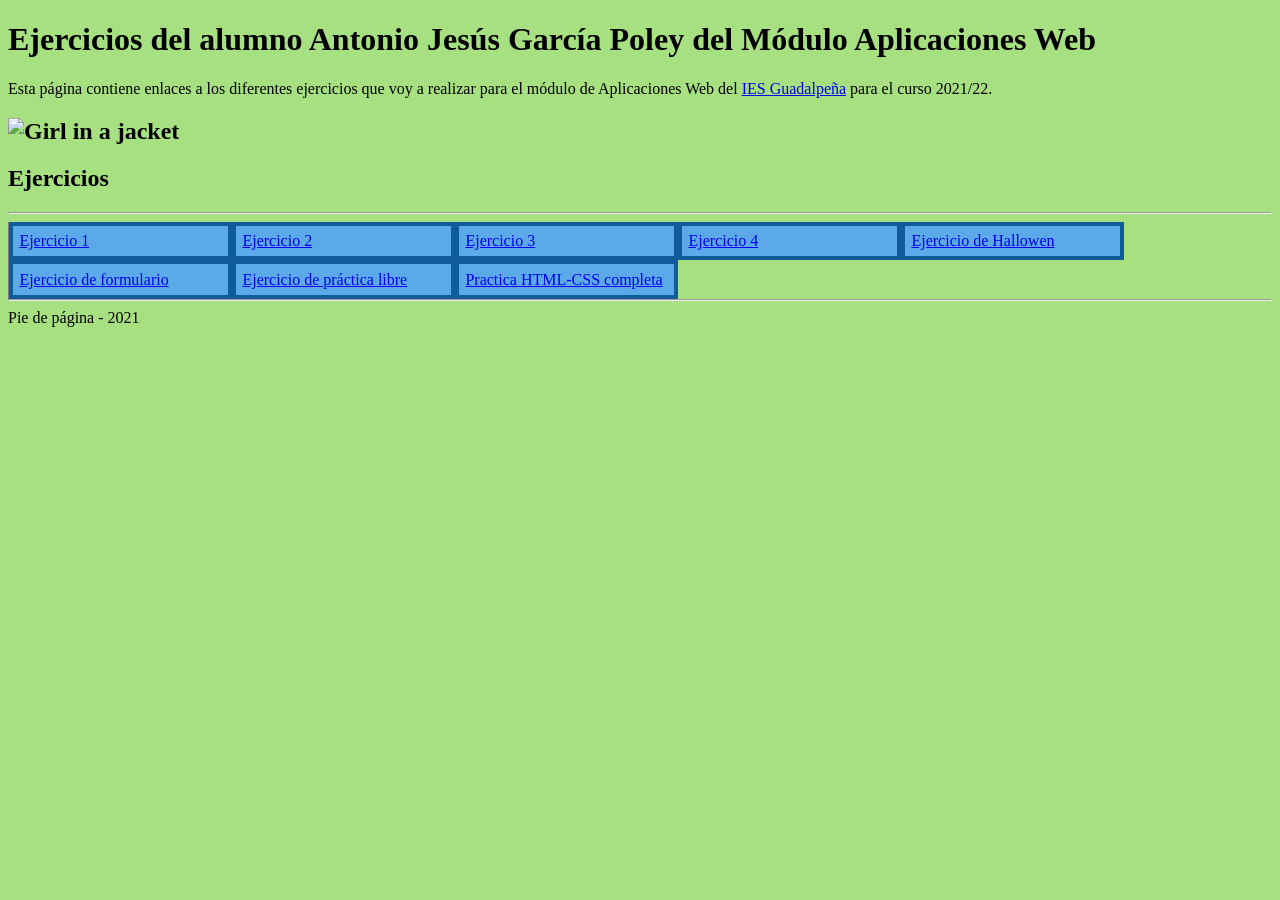
==== index.html @ e466b1ae "Update index.html" ====
<!DOCTYPE html>

<html lang="es">
<head>
	<title>Página Inicio</title>
	<meta charset="utf-8" />

	<h1> Ejercicios del alumno Antonio Jesús García Poley del Módulo Aplicaciones Web </h1> 

	<link rel="stylesheet" href="estiloindex.css" >
</head>
<body>

	<header> 
		 
		 Esta página contiene enlaces a los diferentes ejercicios que voy a realizar para el módulo de Aplicaciones Web del 
		 <a href="https://www.iesguadalpeña.es/">IES Guadalpeña</a> para el curso 2021/22.
		 
	</header>
<section>
	<h1> <img src="https://iesguadalpeña.es/sites/default/files/styles/anchopagina/public/iesguadalp1_0.jpg?itok=eDVbrpWa" alt="Girl in a jacket" width="300" height="200"> </h1>
		
			<h1> Ejercicios </h1>
			<hr/>
					<ul>
						<li> <a href="Ejercicio1.html" >Ejercicio 1 </a> </li> 
						<li> <a href="Ejercicio2.html" >Ejercicio 2 </a> </li>
						<li> <a href="Ejercicio3.html" >Ejercicio 3 </a> </li>
						<li> <a href="Ejercicio4.html" >Ejercicio 4 </a> </li>
						<li> <a href="miedo.html" >Ejercicio de Hallowen </a> </li>
						<li> <a href="formulario2CSS.html" >Ejercicio de formulario </a> </li>
						<li> <a href="PáginaPrincipal.html" >Ejercicio de práctica libre </a> </li>
						<li> <a href="AntonioJesusGarciaPoley/periodicoPrincipal.html" >Practica HTML-CSS completa </a> </li>


					</ul>
			<hr/>
	<header>
	
</section>
</body>
	<footer> Pie de página - 2021 </footer>
</html>
---- estiloindex.css ----
body{
    background-color: rgb(167, 224, 129);
}

ul{

       
        clear: both;
        float: left;
        width: 100%;
        list-style: none;
        margin: 0;
        padding: 0;
        clear: both;
    float: left;
    width: 100%;
    list-style: none;
    margin: 0;
    padding: 0;
border-left: 1px solid #7C7C7C;
            }
li{
    float: left;
    padding: .4em;
display: block;
text-decoration: none;
color: #333;
background: #5ba9e9;
border-top: 4px solid #105b99;
border-right: 4px solid #105b99;
border-bottom: 4px solid #105b99;
border-left: 4px solid #105b99;;
width: 16%;
}
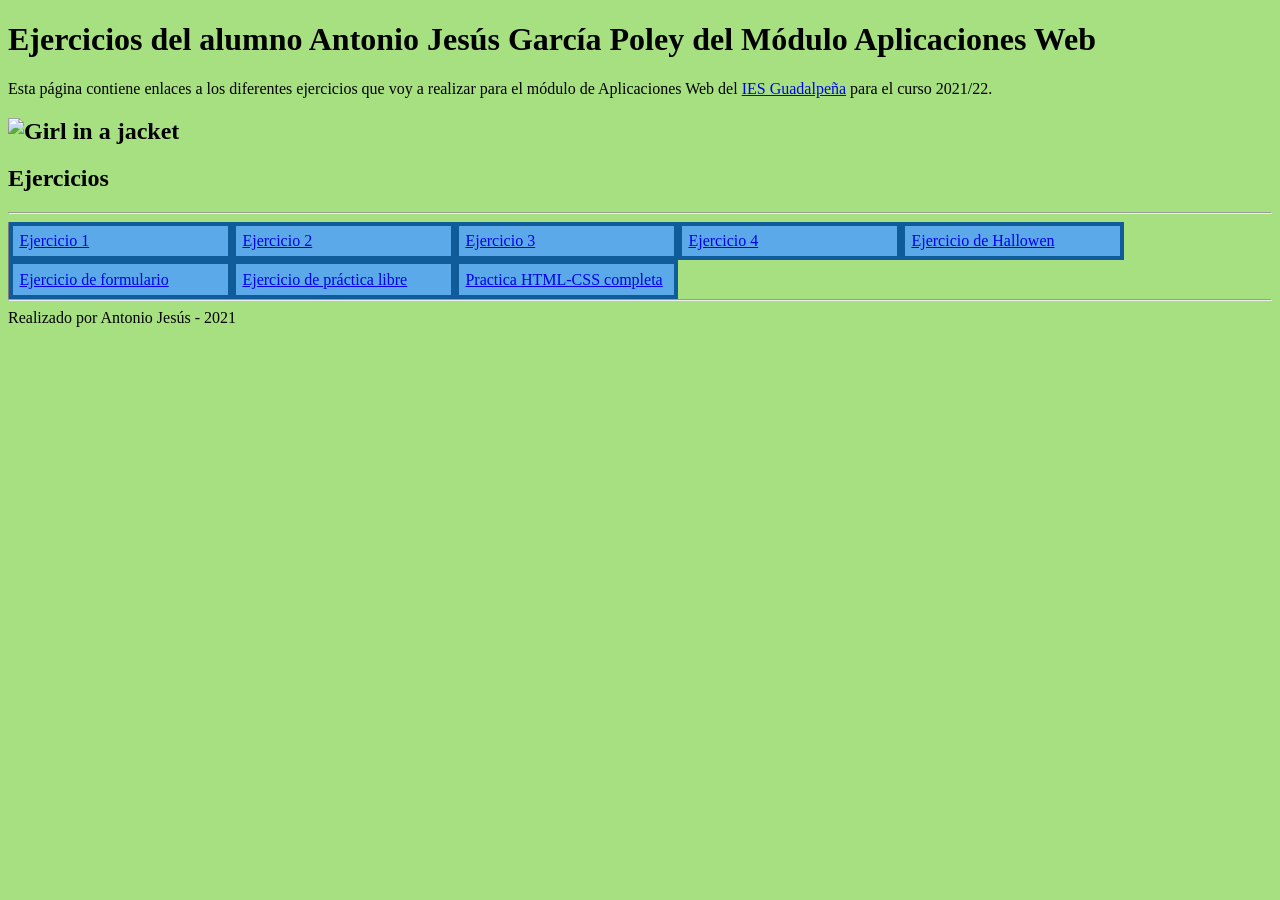
==== commit 4c7f2abd: "Update index.html" ====
--- a/index.html
+++ b/index.html
@@ -39,5 +39,5 @@
 	
 </section>
 </body>
-	<footer> Pie de página - 2021 </footer>
+	<footer> Realizado por Antonio Jesús - 2021 </footer>
 </html>
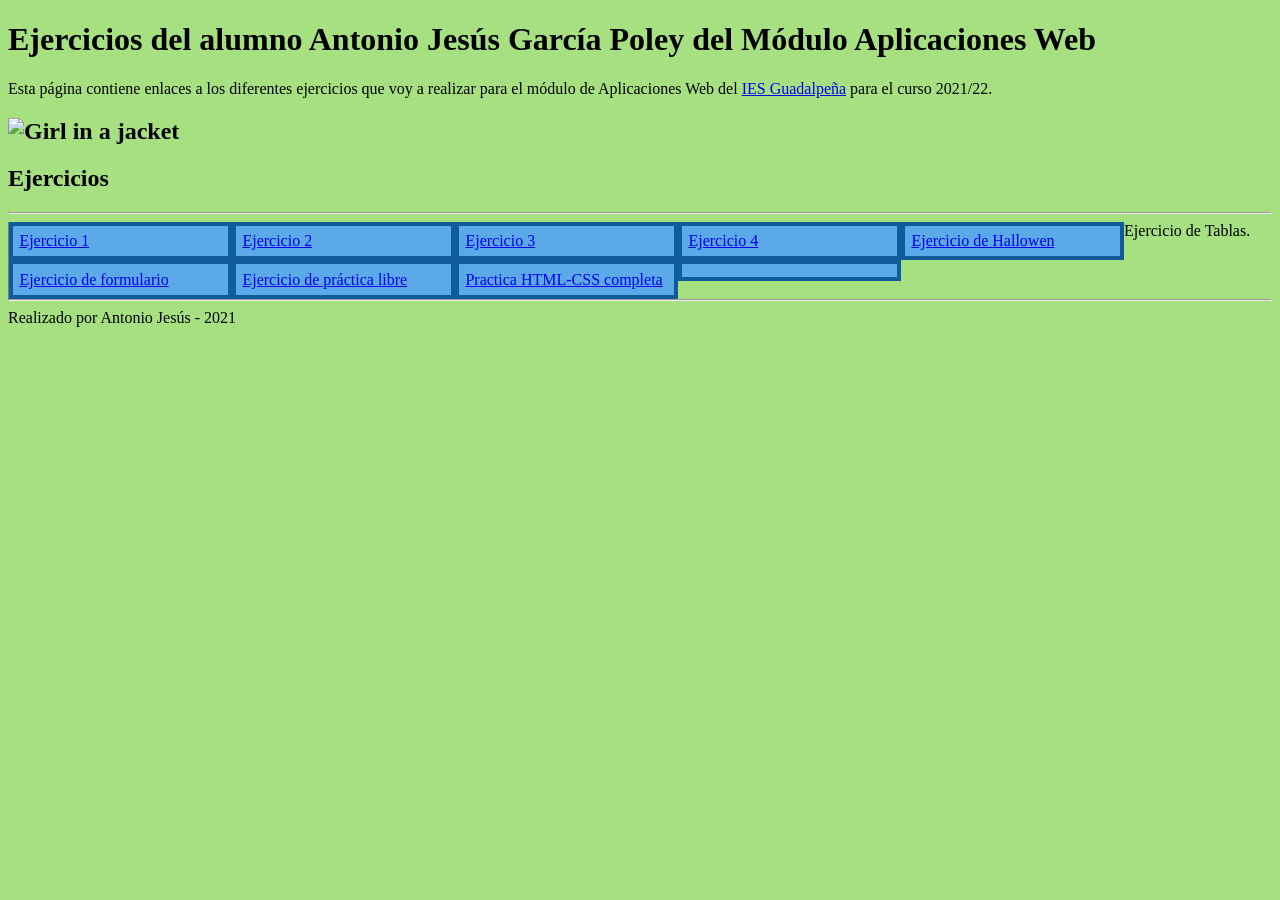
==== commit dc50691d: "Update index.html" ====
--- a/index.html
+++ b/index.html
@@ -31,6 +31,7 @@
 						<li> <a href="formulario2CSS.html" >Ejercicio de formulario </a> </li>
 						<li> <a href="PáginaPrincipal.html" >Ejercicio de práctica libre </a> </li>
 						<li> <a href="AntonioJesusGarciaPoley/periodicoPrincipal.html" >Practica HTML-CSS completa </a> </li>
+						<li> <a href="EjercicioTablas.html" > </a> </li>Ejercicio de Tablas.
 
 
 					</ul>
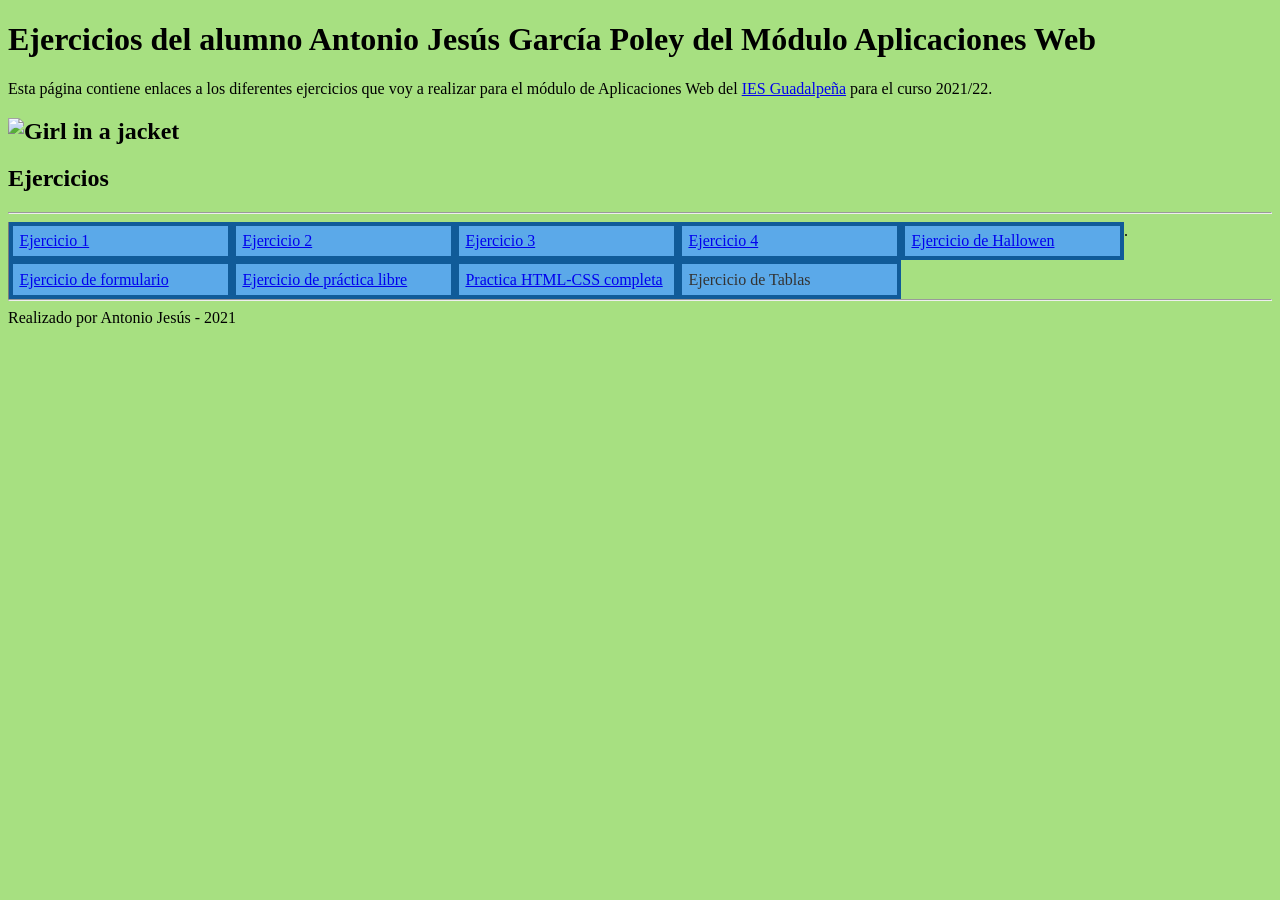
==== commit fd513c1d: "Update index.html" ====
--- a/index.html
+++ b/index.html
@@ -31,7 +31,7 @@
 						<li> <a href="formulario2CSS.html" >Ejercicio de formulario </a> </li>
 						<li> <a href="PáginaPrincipal.html" >Ejercicio de práctica libre </a> </li>
 						<li> <a href="AntonioJesusGarciaPoley/periodicoPrincipal.html" >Practica HTML-CSS completa </a> </li>
-						<li> <a href="EjercicioTablas.html" > </a> </li>Ejercicio de Tablas.
+						<li> <a href="EjercicioTablas.html" > </a> Ejercicio de Tablas</li>.
 
 
 					</ul>
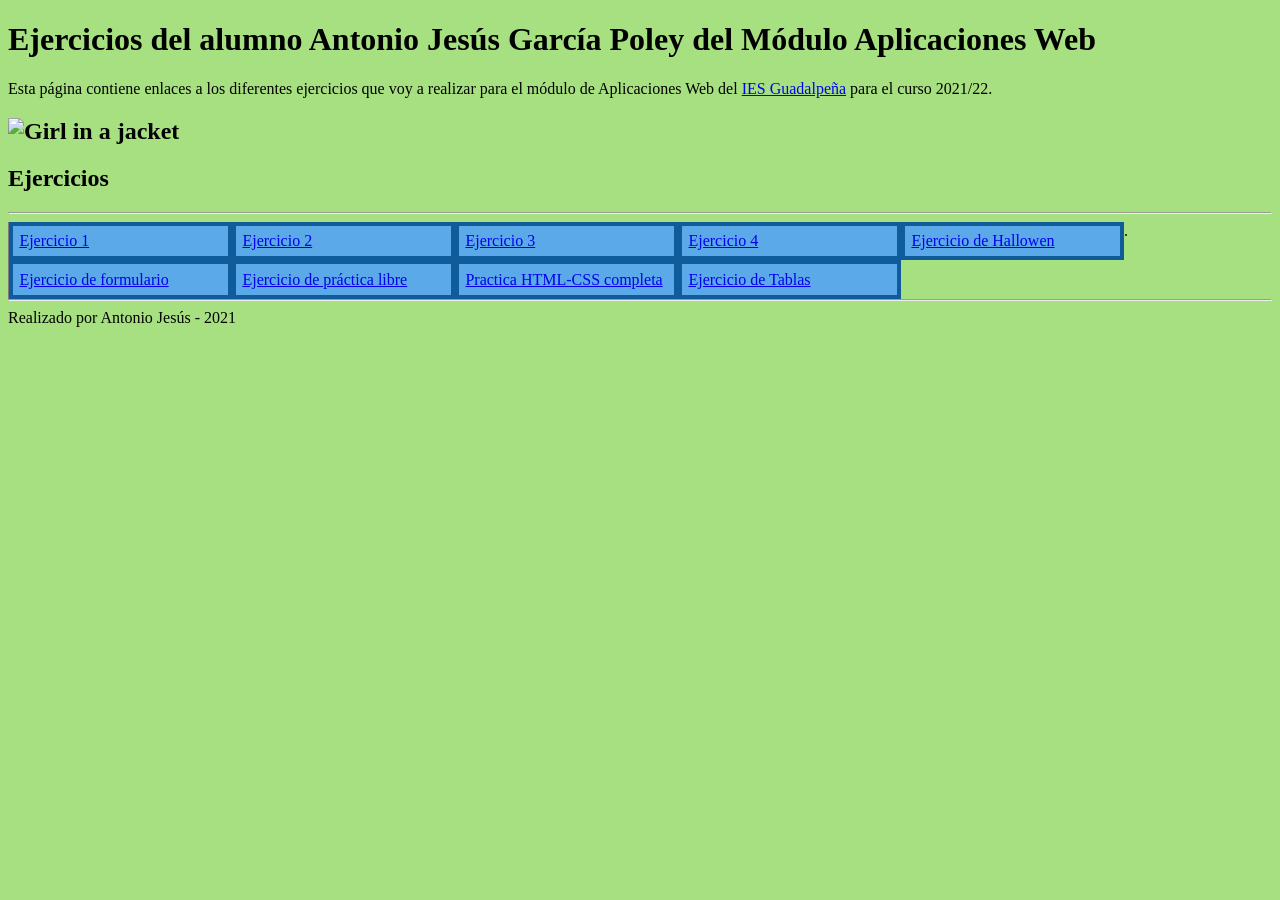
==== commit 882b06ae: "Update index.html" ====
--- a/index.html
+++ b/index.html
@@ -31,7 +31,7 @@
 						<li> <a href="formulario2CSS.html" >Ejercicio de formulario </a> </li>
 						<li> <a href="PáginaPrincipal.html" >Ejercicio de práctica libre </a> </li>
 						<li> <a href="AntonioJesusGarciaPoley/periodicoPrincipal.html" >Practica HTML-CSS completa </a> </li>
-						<li> <a href="EjercicioTablas.html" > </a> Ejercicio de Tablas</li>.
+						<li> <a href="EjercicioTablas.html" > Ejercicio de Tablas</a> </li>.
 
 
 					</ul>
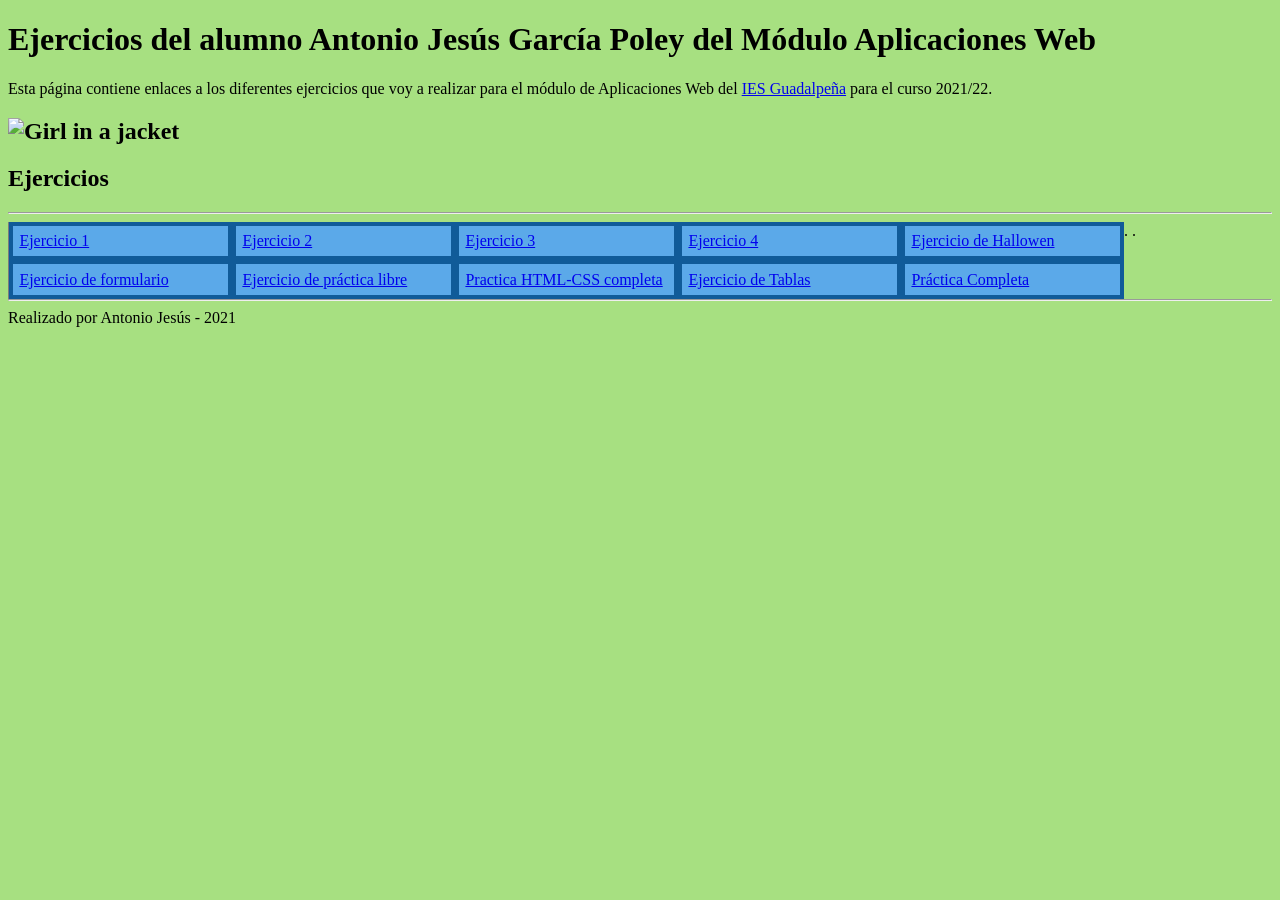
==== commit 27144a46: "Update index.html" ====
--- a/index.html
+++ b/index.html
@@ -31,7 +31,8 @@
 						<li> <a href="formulario2CSS.html" >Ejercicio de formulario </a> </li>
 						<li> <a href="PáginaPrincipal.html" >Ejercicio de práctica libre </a> </li>
 						<li> <a href="AntonioJesusGarciaPoley/periodicoPrincipal.html" >Practica HTML-CSS completa </a> </li>
-						<li> <a href="EjercicioTablas.html" > Ejercicio de Tablas</a> </li>.
+						<li> <a href="EjercicioTablas.html" >Ejercicio de Tablas </a> </li>.
+						<li> <a href="PrácticaCompletaAntonioJesusGarciaPoley/Prácticacompleta.html" >Práctica Completa </a> </li>.
 
 
 					</ul>
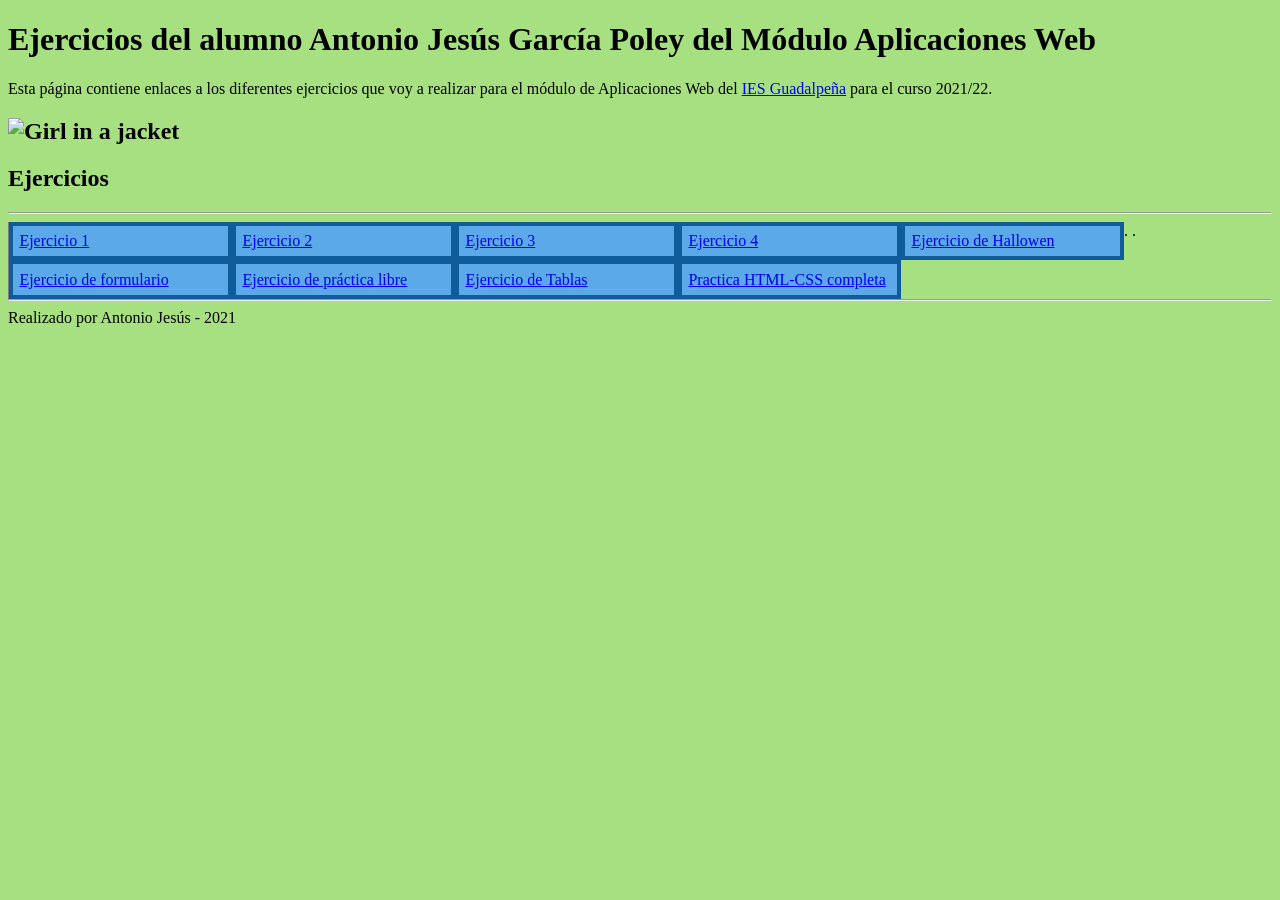
==== commit 806931e2: "Update index.html" ====
--- a/index.html
+++ b/index.html
@@ -30,9 +30,8 @@
 						<li> <a href="miedo.html" >Ejercicio de Hallowen </a> </li>
 						<li> <a href="formulario2CSS.html" >Ejercicio de formulario </a> </li>
 						<li> <a href="PáginaPrincipal.html" >Ejercicio de práctica libre </a> </li>
-						<li> <a href="AntonioJesusGarciaPoley/periodicoPrincipal.html" >Practica HTML-CSS completa </a> </li>
 						<li> <a href="EjercicioTablas.html" >Ejercicio de Tablas </a> </li>.
-						<li> <a href="PrácticaCompletaAntonioJesusGarciaPoley/Prácticacompleta.html" >Práctica Completa </a> </li>.
+						<li> <a href="PrácticaCompletaAntonioJesusGarciaPoley/Prácticacompleta.html" >Practica HTML-CSS completa </a> </li>.
 
 
 					</ul>
